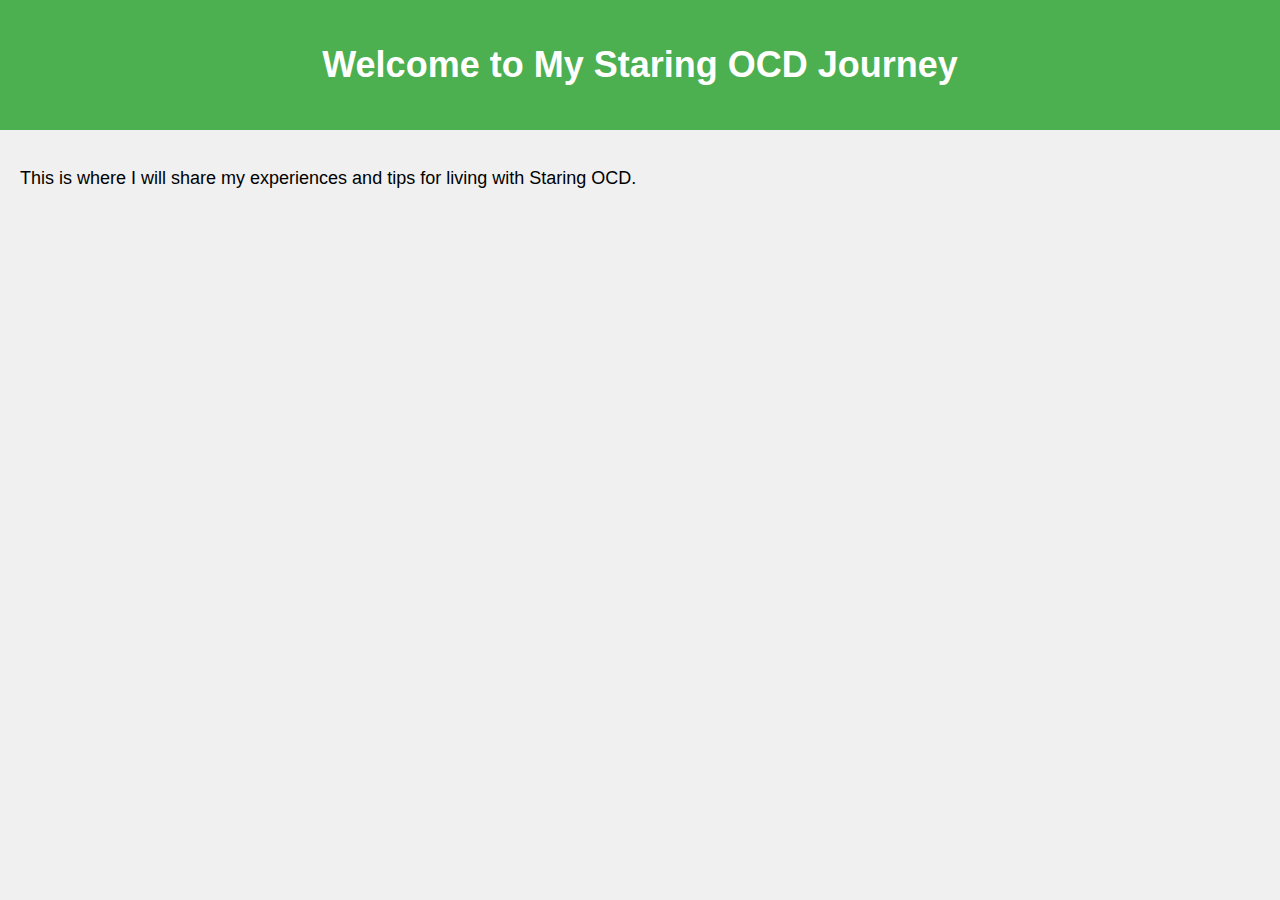
==== index.html @ ba97c4e6 "Add files via upload" ====
<!DOCTYPE html>
<html lang="en">
<head>
    <meta charset="UTF-8">
    <meta name="viewport" content="width=device-width, initial-scale=1.0">
    <title>Staring OCD Journey</title>
    <link rel="stylesheet" href="style.css">
</head>
<body>
    <header>
        <h1>Welcome to My Staring OCD Journey</h1>
    </header>
    <section>
        <p>This is where I will share my experiences and tips for living with Staring OCD.</p>
    </section>
</body>
</html>
---- style.css ----
body {
    font-family: Arial, sans-serif;
    background-color: #f0f0f0;
    margin: 0;
    padding: 0;
}

header {
    background-color: #4CAF50;
    padding: 20px;
    color: white;
    text-align: center;
}

section {
    padding: 20px;
}

h1 {
    font-size: 36px;
}

p {
    font-size: 18px;
}
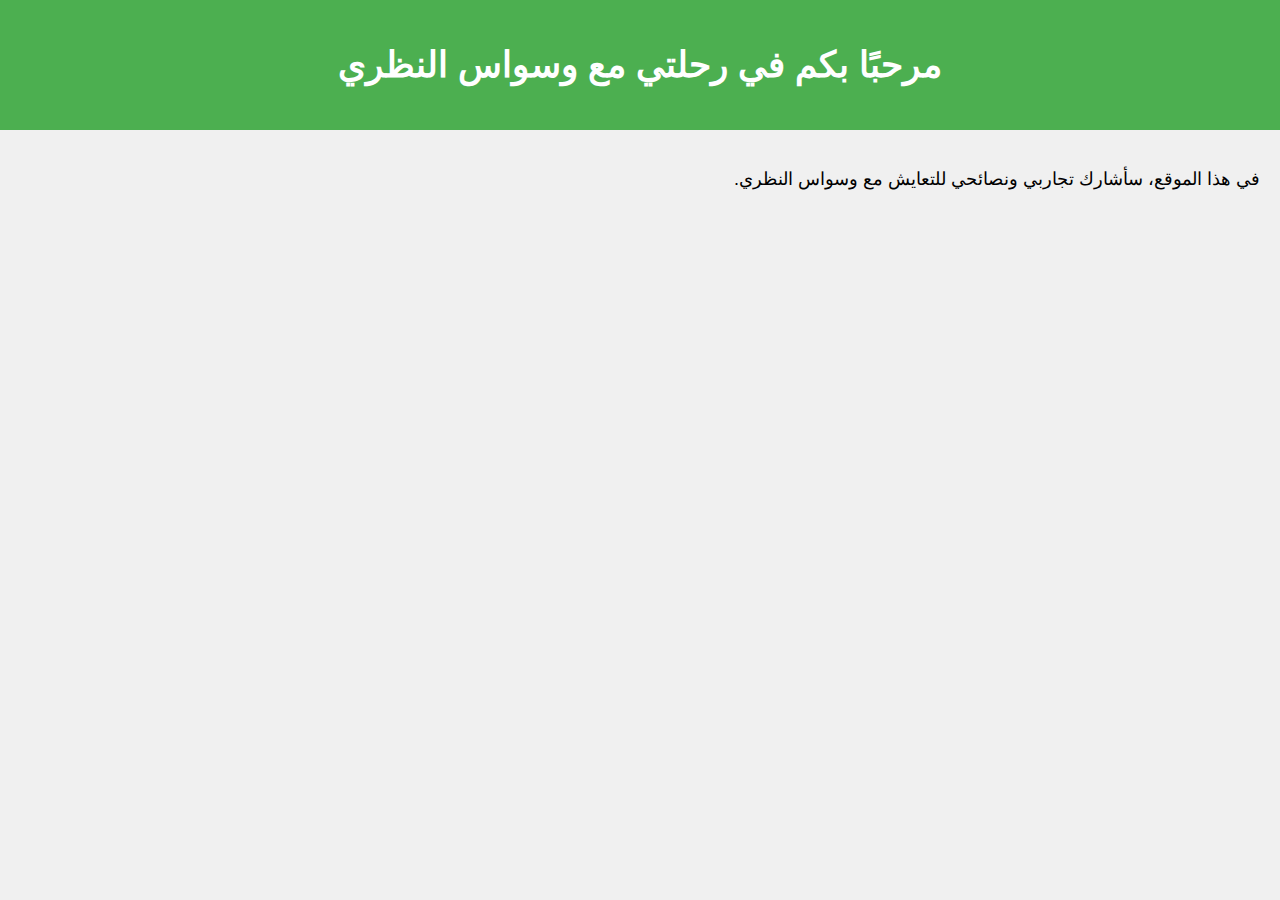
==== commit 2da7f53b: "Update index.html" ====
--- a/index.html
+++ b/index.html
@@ -1,17 +1,17 @@
 <!DOCTYPE html>
-<html lang="en">
+<html lang="ar" dir="rtl">
 <head>
-    <meta charset="UTF-8">
-    <meta name="viewport" content="width=device-width, initial-scale=1.0">
-    <title>Staring OCD Journey</title>
-    <link rel="stylesheet" href="style.css">
+  <meta charset="UTF-8">
+  <meta name="viewport" content="width=device-width, initial-scale=1.0">
+  <title>رحلتي مع وسواس النظري</title>
+  <link rel="stylesheet" href="style.css">
 </head>
 <body>
-    <header>
-        <h1>Welcome to My Staring OCD Journey</h1>
-    </header>
-    <section>
-        <p>This is where I will share my experiences and tips for living with Staring OCD.</p>
-    </section>
+  <header>
+    <h1>مرحبًا بكم في رحلتي مع وسواس النظري</h1>
+  </header>
+  <section>
+    <p>في هذا الموقع، سأشارك تجاربي ونصائحي للتعايش مع وسواس النظري.</p>
+  </section>
 </body>
-</html>+</html>
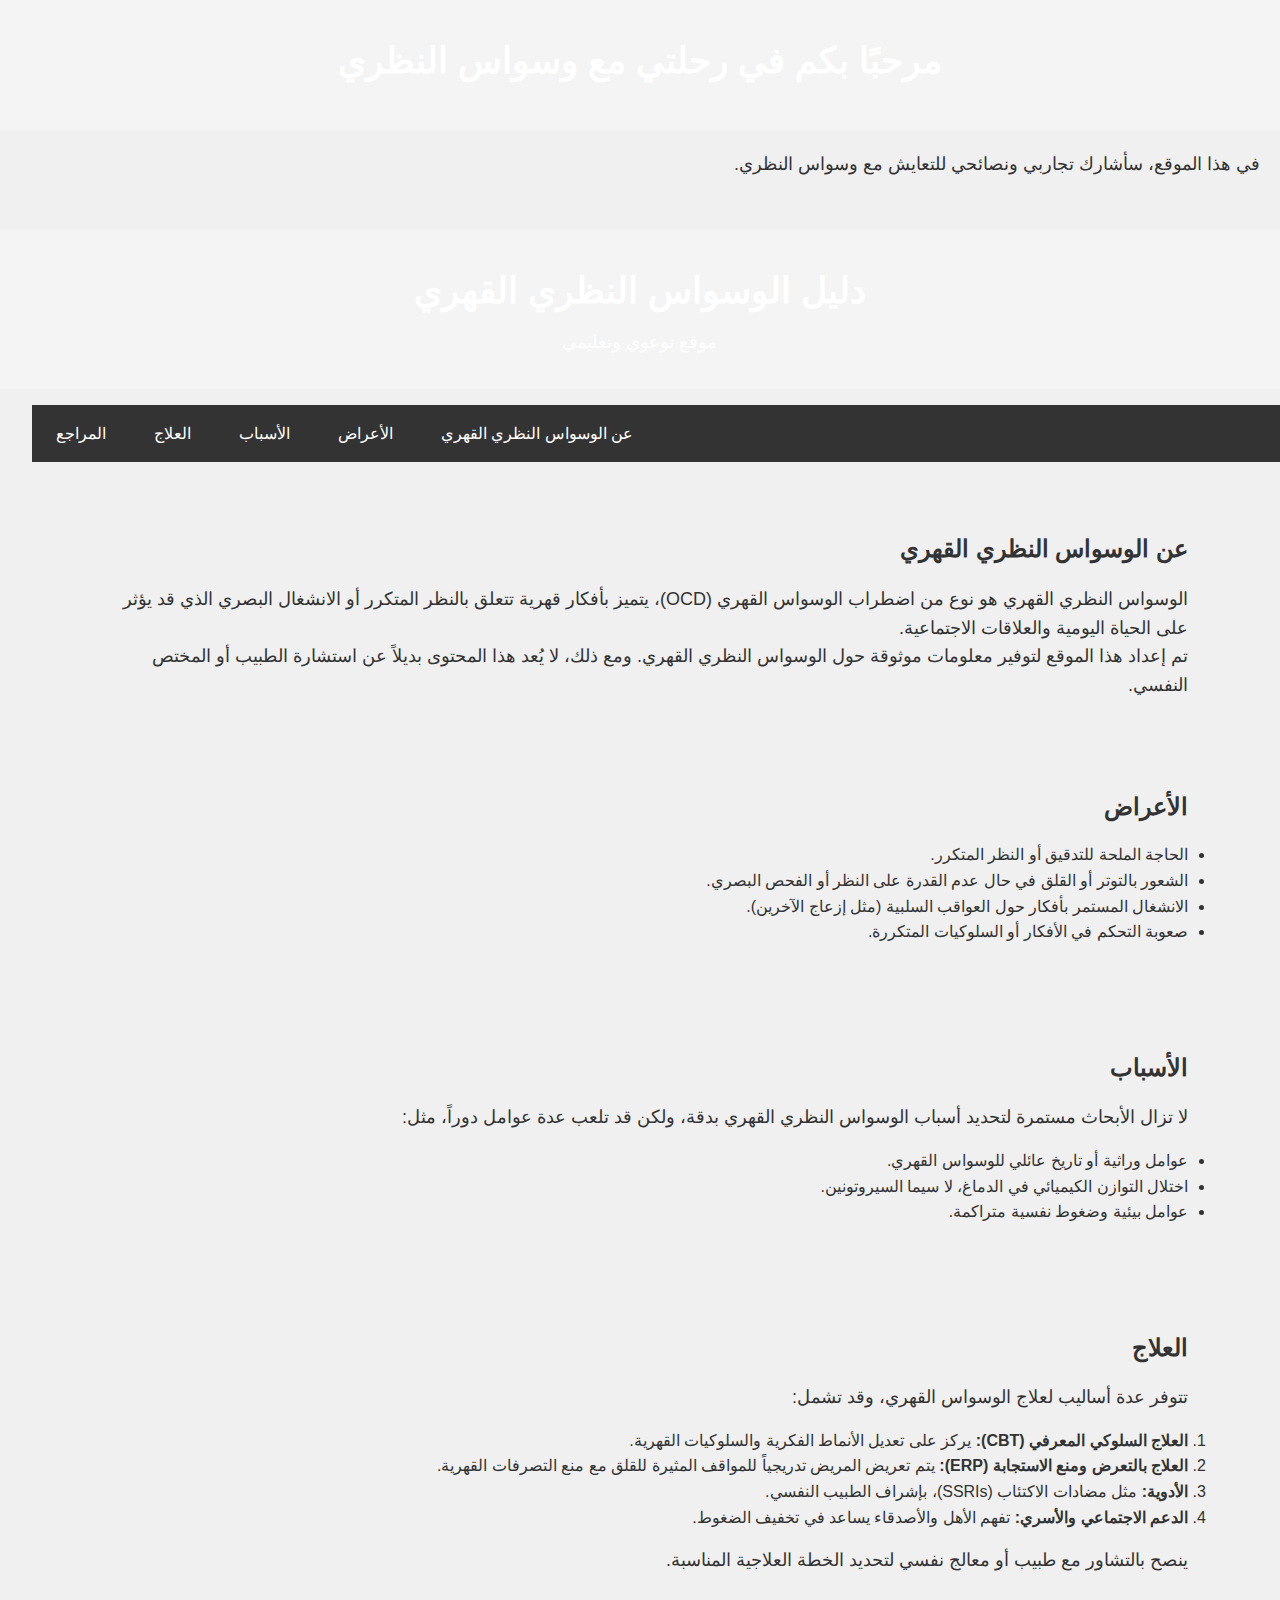
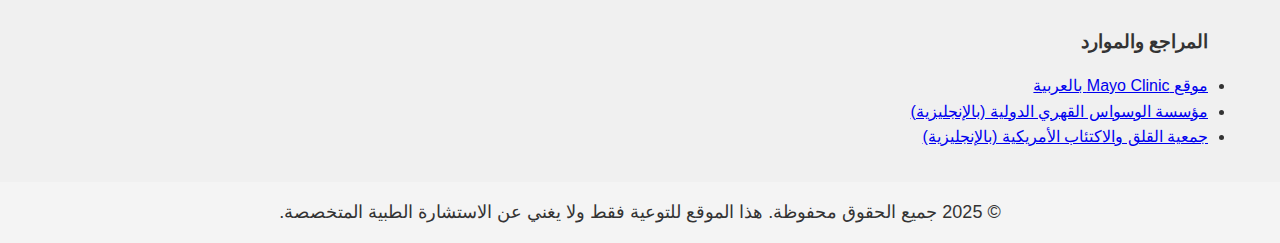
==== commit 6212e6c6: "Update index.html" ====
--- a/index.html
+++ b/index.html
@@ -15,3 +15,186 @@
   </section>
 </body>
 </html>
+
+<!DOCTYPE html>
+<html lang="ar" dir="rtl">
+<head>
+  <meta charset="UTF-8">
+  <meta name="viewport" content="width=device-width, initial-scale=1.0">
+  <title>دليل الوسواس النظري القهري</title>
+  <style>
+    /* ========== BASIC RESET & FONT ========== */
+    * {
+      box-sizing: border-box;
+      margin: 0;
+      padding: 0;
+    }
+    body {
+      font-family: "Tajawal", sans-serif;
+      line-height: 1.6;
+      color: #333;
+      direction: rtl;  /* Ensure text flows right-to-left */
+      text-align: right;
+    }
+
+    /* ========== HEADER & NAV ========== */
+    header {
+      background: #f4f4f4;
+      padding: 2rem;
+      text-align: center;
+    }
+    header h1 {
+      margin-bottom: 0.5rem;
+    }
+
+    nav ul {
+      list-style: none;
+      display: flex;
+      justify-content: flex-end;
+      background: #333;
+    }
+    nav li {
+      margin: 0;
+    }
+    nav a {
+      display: block;
+      padding: 1rem 1.5rem;
+      color: #fff;
+      text-decoration: none;
+    }
+    nav a:hover {
+      background: #555;
+    }
+
+    /* ========== MAIN CONTENT ========== */
+    .container {
+      max-width: 1200px;
+      margin: 2rem auto;
+      padding: 0 2rem;
+    }
+    section, aside {
+      margin-bottom: 2rem;
+    }
+    h2, h3 {
+      margin-bottom: 1rem;
+      margin-top: 1rem;
+    }
+    ul, ol {
+      margin: 1rem 0 1rem 2rem;
+    }
+
+    /* ========== FOOTER ========== */
+    footer {
+      background: #f4f4f4;
+      text-align: center;
+      padding: 1rem;
+    }
+  </style>
+</head>
+<body>
+  <header>
+    <h1>دليل الوسواس النظري القهري</h1>
+    <p>موقع توعوي وتعليمي</p>
+  </header>
+
+  <nav>
+    <ul>
+      <li><a href="#about">عن الوسواس النظري القهري</a></li>
+      <li><a href="#symptoms">الأعراض</a></li>
+      <li><a href="#causes">الأسباب</a></li>
+      <li><a href="#treatment">العلاج</a></li>
+      <li><a href="#resources">المراجع</a></li>
+    </ul>
+  </nav>
+
+  <div class="container">
+    <!-- ========== About Section ========== -->
+    <section id="about">
+      <h2>عن الوسواس النظري القهري</h2>
+      <p>
+        الوسواس النظري القهري هو نوع من اضطراب الوسواس القهري (OCD)، 
+        يتميز بأفكار قهرية تتعلق بالنظر المتكرر أو الانشغال البصري 
+        الذي قد يؤثر على الحياة اليومية والعلاقات الاجتماعية.
+      </p>
+      <p>
+        تم إعداد هذا الموقع لتوفير معلومات موثوقة حول الوسواس النظري القهري. 
+        ومع ذلك، لا يُعد هذا المحتوى بديلاً عن استشارة الطبيب أو المختص النفسي.
+      </p>
+    </section>
+
+    <!-- ========== Symptoms Section ========== -->
+    <section id="symptoms">
+      <h2>الأعراض</h2>
+      <ul>
+        <li>الحاجة الملحة للتدقيق أو النظر المتكرر.</li>
+        <li>الشعور بالتوتر أو القلق في حال عدم القدرة على النظر أو الفحص البصري.</li>
+        <li>الانشغال المستمر بأفكار حول العواقب السلبية (مثل إزعاج الآخرين).</li>
+        <li>صعوبة التحكم في الأفكار أو السلوكيات المتكررة.</li>
+      </ul>
+    </section>
+
+    <!-- ========== Causes Section ========== -->
+    <section id="causes">
+      <h2>الأسباب</h2>
+      <p>
+        لا تزال الأبحاث مستمرة لتحديد أسباب الوسواس النظري القهري بدقة، 
+        ولكن قد تلعب عدة عوامل دوراً، مثل:
+      </p>
+      <ul>
+        <li>عوامل وراثية أو تاريخ عائلي للوسواس القهري.</li>
+        <li>اختلال التوازن الكيميائي في الدماغ، لا سيما السيروتونين.</li>
+        <li>عوامل بيئية وضغوط نفسية متراكمة.</li>
+      </ul>
+    </section>
+
+    <!-- ========== Treatment Section ========== -->
+    <section id="treatment">
+      <h2>العلاج</h2>
+      <p>
+        تتوفر عدة أساليب لعلاج الوسواس القهري، وقد تشمل:
+      </p>
+      <ol>
+        <li>
+          <strong>العلاج السلوكي المعرفي (CBT):</strong>
+          يركز على تعديل الأنماط الفكرية والسلوكيات القهرية.
+        </li>
+        <li>
+          <strong>العلاج بالتعرض ومنع الاستجابة (ERP):</strong>
+          يتم تعريض المريض تدريجياً للمواقف المثيرة للقلق مع منع التصرفات القهرية.
+        </li>
+        <li>
+          <strong>الأدوية:</strong>
+          مثل مضادات الاكتئاب (SSRIs)، بإشراف الطبيب النفسي.
+        </li>
+        <li>
+          <strong>الدعم الاجتماعي والأسري:</strong>
+          تفهم الأهل والأصدقاء يساعد في تخفيف الضغوط.
+        </li>
+      </ol>
+      <p>
+        ينصح بالتشاور مع طبيب أو معالج نفسي لتحديد الخطة العلاجية المناسبة.
+      </p>
+    </section>
+
+    <!-- ========== Resources Section ========== -->
+    <aside id="resources">
+      <h3>المراجع والموارد</h3>
+      <ul>
+        <li>
+          <a href="https://www.mayoclinic.org/ar/diseases-conditions/ocd">موقع Mayo Clinic بالعربية</a>
+        </li>
+        <li>
+          <a href="https://iocdf.org/">مؤسسة الوسواس القهري الدولية (بالإنجليزية)</a>
+        </li>
+        <li>
+          <a href="https://adaa.org/">جمعية القلق والاكتئاب الأمريكية (بالإنجليزية)</a>
+        </li>
+      </ul>
+    </aside>
+  </div>
+
+  <footer>
+    <p>© 2025 جميع الحقوق محفوظة. هذا الموقع للتوعية فقط ولا يغني عن الاستشارة الطبية المتخصصة.</p>
+  </footer>
+</body>
+</html>
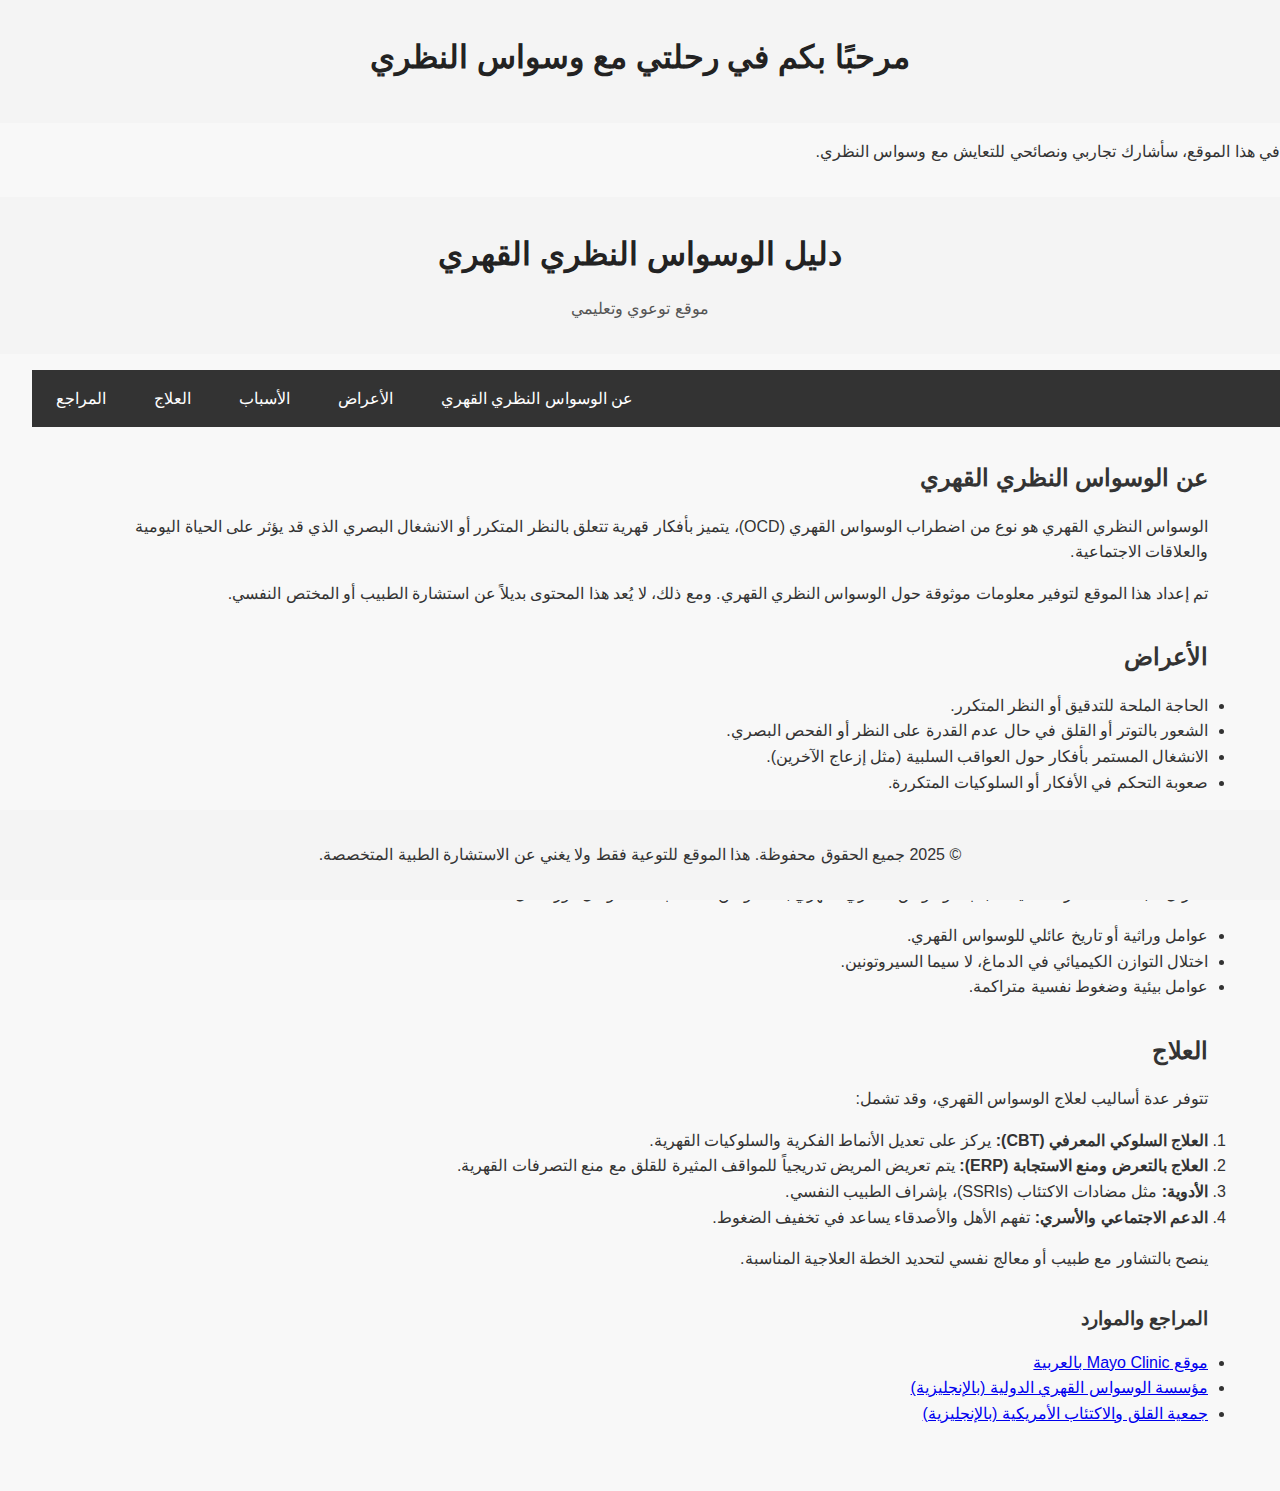
==== commit c749b6ec: "Update index.html" ====
--- a/index.html
+++ b/index.html
@@ -1,6 +1,21 @@
 <!DOCTYPE html>
 <html lang="ar" dir="rtl">
 <head>
+  
+<!DOCTYPE html>
+<html lang="ar" dir="rtl">
+<head>
+  <meta charset="UTF-8">
+  <title>الوسواس النظري القهري – معلومات وحقائق</title>
+  <meta name="description" content="دليل شامل عن الوسواس النظري القهري، أسبابه وأعراضه وطرق العلاج.">
+  <meta name="viewport" content="width=device-width, initial-scale=1.0">
+  <!-- Any other meta tags or links to CSS go here -->
+</head>
+<body>
+  <!-- Rest of your content -->
+</body>
+</html>
+
   <meta charset="UTF-8">
   <meta name="viewport" content="width=device-width, initial-scale=1.0">
   <title>رحلتي مع وسواس النظري</title>
--- a/style.css
+++ b/style.css
@@ -1,27 +1,98 @@
 
 
-body {
-    font-family: Arial, sans-serif;
-    background-color: #f0f0f0;
-    margin: 0;
-    padding: 0;
+/* ===================== RESET ===================== */
+* {
+  margin: 0;
+  padding: 0;
+  box-sizing: border-box;
 }
 
-header {
-    background-color: #4CAF50;
-    padding: 20px;
-    color: white;
-    text-align: center;
+/* ===================== BODY ===================== */
+body {
+  font-family: "Tajawal", sans-serif;
+  line-height: 1.6;
+  color: #333;
+  direction: rtl;   /* Arabic right-to-left */
+  text-align: right;
+  background: #f8f8f8; /* Soft, neutral background */
+  margin-bottom: 4rem; /* Some space at bottom */
 }
 
-section {
-    padding: 20px;
+/* ===================== HEADER ===================== */
+/* Light background, dark text so it's easy to read */
+header {
+  background: #f2f2f2;
+  padding: 2rem;
+  text-align: center;
 }
 
-h1 {
-    font-size: 36px;
+header h1 {
+  color: #222;  /* Dark text for strong contrast */
+  margin-bottom: 0.5rem;
 }
 
-p {
-    font-size: 18px;
+header p {
+  color: #555;  /* Slightly lighter dark gray for subtitle text */
+  margin-bottom: 0;
 }
+
+/* ===================== NAVIGATION ===================== */
+/* Dark nav bar, white links */
+nav ul {
+  list-style: none;
+  display: flex;
+  justify-content: flex-end;
+  background: #333;
+}
+
+nav li {
+  margin: 0;
+}
+
+nav a {
+  display: block;
+  padding: 1rem 1.5rem;
+  color: #fff;
+  text-decoration: none;
+}
+nav a:hover {
+  background: #555;
+}
+
+/* ===================== CONTAINER ===================== */
+.container {
+  max-width: 1200px;
+  margin: 2rem auto;
+  padding: 0 2rem;
+}
+
+/* ===================== SECTION & HEADINGS ===================== */
+section, aside {
+  margin-bottom: 2rem;
+}
+
+h2, h3 {
+  margin-bottom: 1rem;
+  margin-top: 1rem;
+  color: #333; /* Dark text */
+}
+
+p, ul, ol {
+  margin: 1rem 0;
+}
+
+ul, ol {
+  margin-right: 2rem;  /* Indent lists on the right in RTL */
+}
+
+/* ===================== FOOTER ===================== */
+footer {
+  background: #f4f4f4;
+  text-align: center;
+  padding: 1rem;
+  position: fixed;  /* Optional: fix the footer at bottom */
+  bottom: 0;
+  left: 0;
+  width: 100%;
+  color: #333;
+}
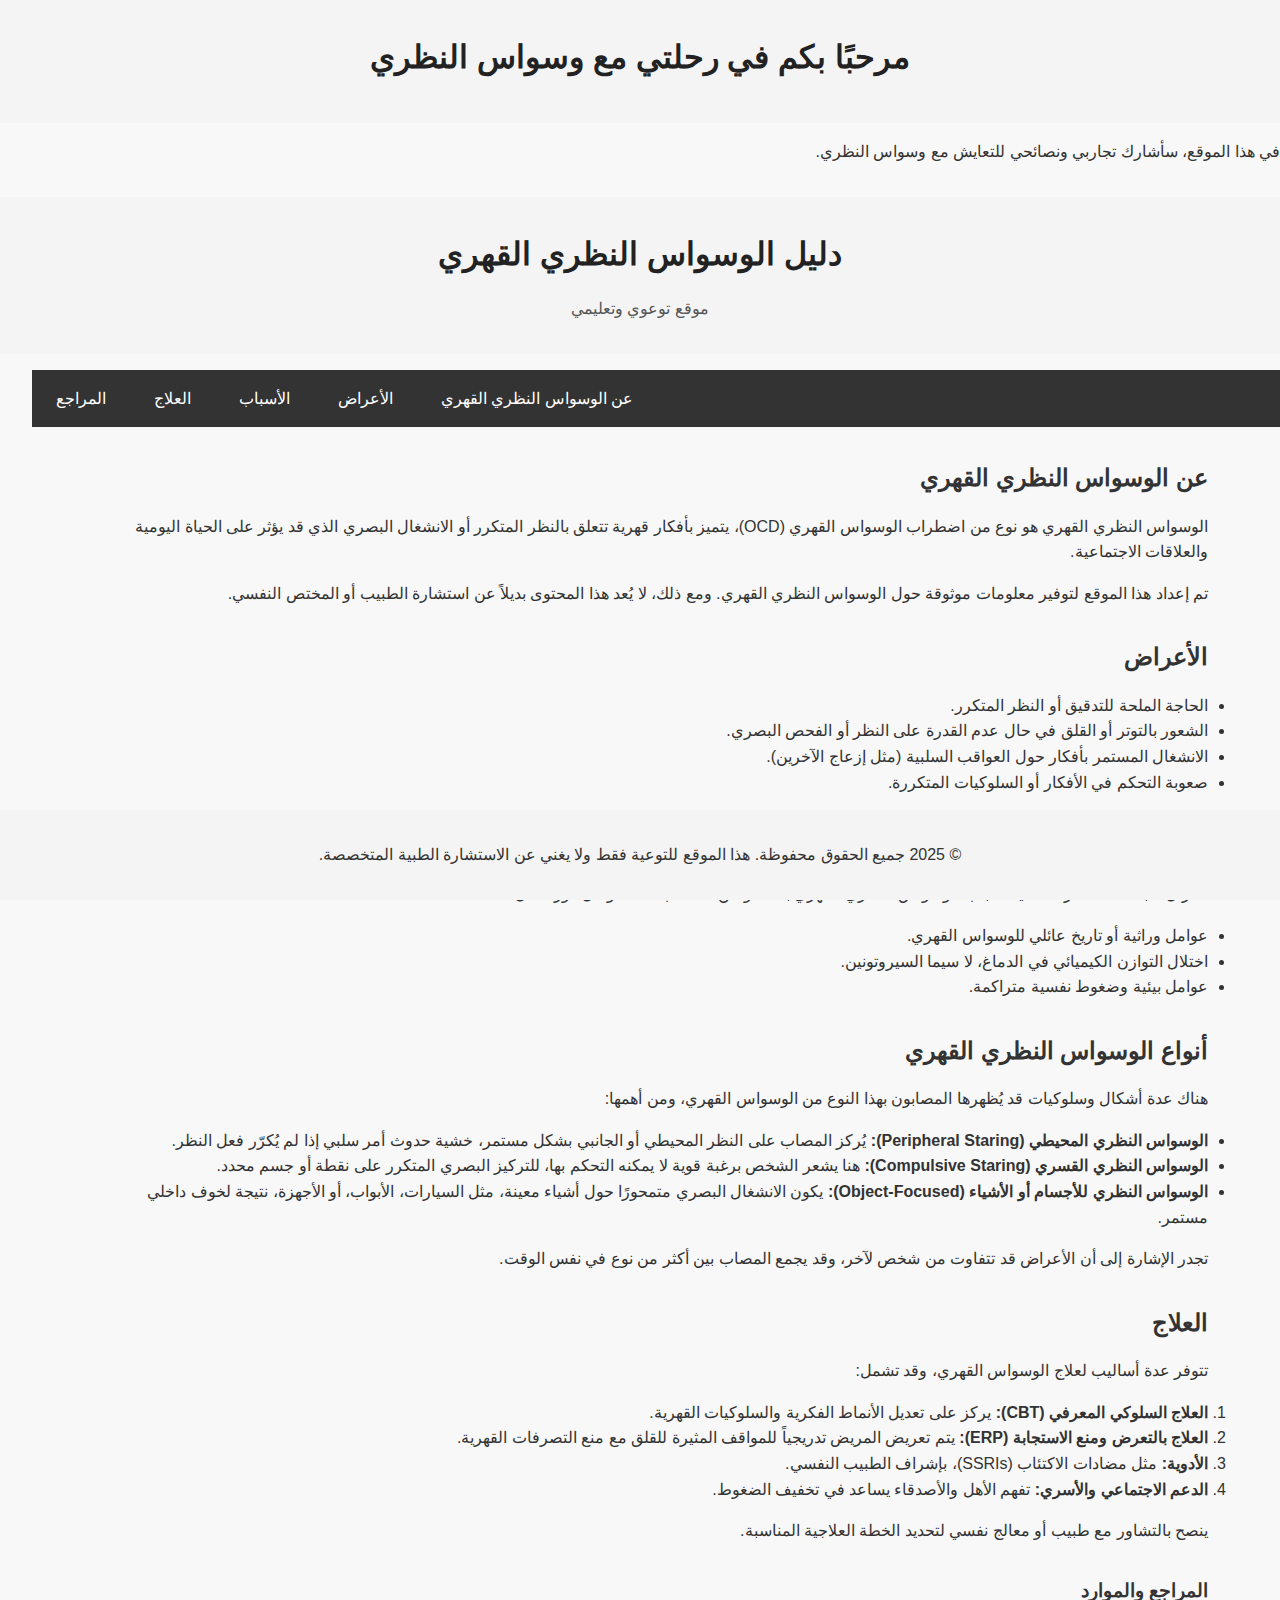
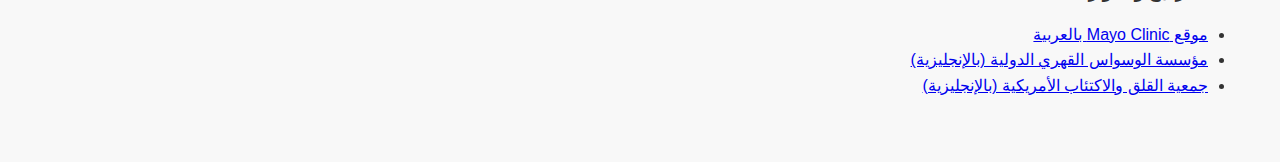
==== commit f80c8265: "Update index.html" ====
--- a/index.html
+++ b/index.html
@@ -162,6 +162,32 @@
       </ul>
     </section>
 
+<!-- Existing sections ... -->
+
+<section id="types">
+  <h2>أنواع الوسواس النظري القهري</h2>
+  <p>هناك عدة أشكال وسلوكيات قد يُظهرها المصابون بهذا النوع من الوسواس القهري، ومن أهمها:</p>
+  <ul>
+    <li>
+      <strong>الوسواس النظري المحيطي (Peripheral Staring):</strong>
+      يُركز المصاب على النظر المحيطي أو الجانبي بشكل مستمر، خشية حدوث أمر سلبي إذا لم يُكرّر فعل النظر.
+    </li>
+    <li>
+      <strong>الوسواس النظري القسري (Compulsive Staring):</strong>
+      هنا يشعر الشخص برغبة قوية لا يمكنه التحكم بها، للتركيز البصري المتكرر على نقطة أو جسم محدد.
+    </li>
+    <li>
+      <strong>الوسواس النظري للأجسام أو الأشياء (Object-Focused):</strong>
+      يكون الانشغال البصري متمحورًا حول أشياء معينة، مثل السيارات، الأبواب، أو الأجهزة، نتيجة لخوف داخلي مستمر.
+    </li>
+  </ul>
+  <p>
+    تجدر الإشارة إلى أن الأعراض قد تتفاوت من شخص لآخر، وقد يجمع المصاب بين أكثر من نوع في نفس الوقت.
+  </p>
+</section>
+
+<!-- Continue with more sections if you like ... -->
+
     <!-- ========== Treatment Section ========== -->
     <section id="treatment">
       <h2>العلاج</h2>
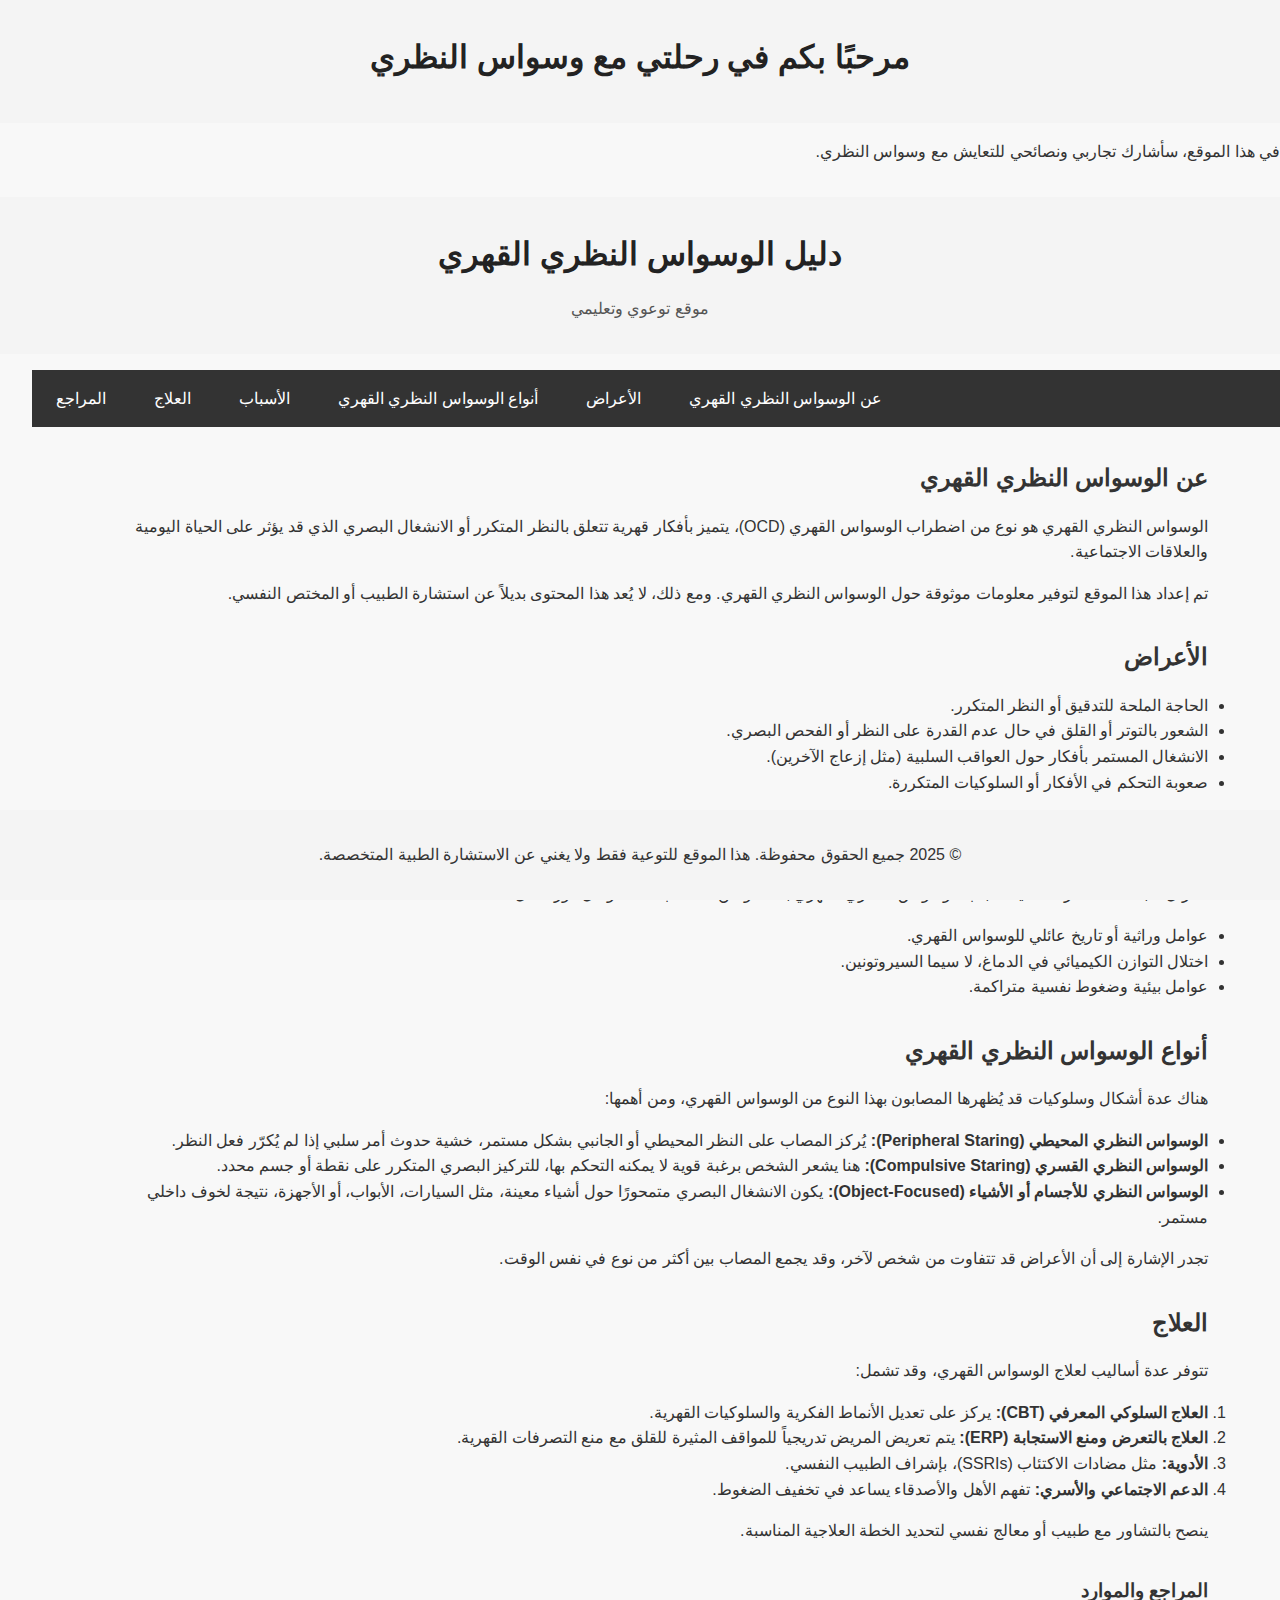
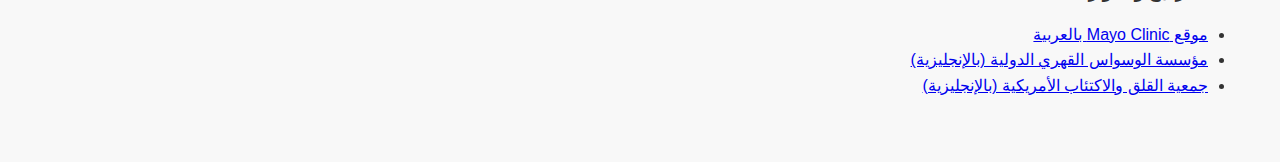
==== commit 95501449: "Update index.html" ====
--- a/index.html
+++ b/index.html
@@ -116,6 +116,7 @@
     <ul>
       <li><a href="#about">عن الوسواس النظري القهري</a></li>
       <li><a href="#symptoms">الأعراض</a></li>
+      <li><a href="#types">أنواع الوسواس النظري القهري</a></li>
       <li><a href="#causes">الأسباب</a></li>
       <li><a href="#treatment">العلاج</a></li>
       <li><a href="#resources">المراجع</a></li>
